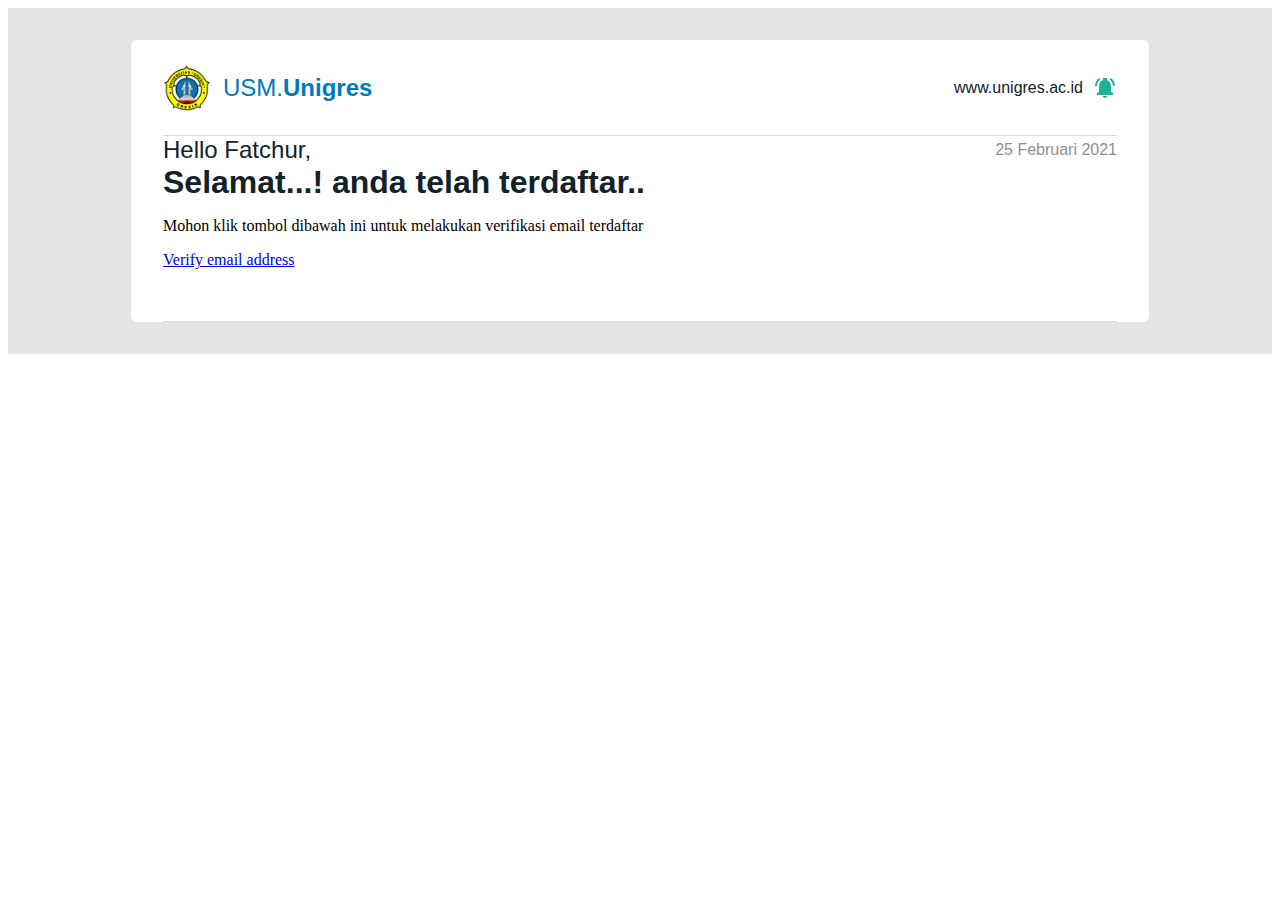
==== pages/mail-verif.html @ d7e15878 "dashboard" ====
<!DOCTYPE html>
<html lang="en">
  <head>
    <meta charset="UTF-8" />
    <meta http-equiv="X-UA-Compatible" content="IE=edge" />
    <meta name="viewport" content="width=device-width, initial-scale=1.0" />
    <title>UNIGRES</title>
  </head>
  <body>
    <div style="padding: 0; width: 100% !important; margin: 0 auto; background-color: #E5E5E5; padding:32px 0px;">
        <div style="max-width: 954px; margin: auto; background-color: #ffffff; border-radius: 6px; padding: 0px 32px;">
            <div style="display: flex; flex-direction: row; align-items: center; justify-content: space-between; width: 100%; border-bottom: .6px solid rgba(0, 0, 0, 0.137); padding: 24px 0px;">
                <div style="display: flex; flex-direction: row; align-items: center;">
                    <img src="../static/images/logo.png" style="width: 48px; margin-right: 12px;">
                    <p style="font-family: Helvetica, sans-serif;
                    margin: 0px;
                    font-size: 24px;
                    color: #0078BA;">USM.<span style="font-weight: bold;">Unigres</span></p>
                </div>
                <a href="http://www.unigres.ac.id" style="display: flex; flex-direction: row; align-items: center; text-decoration: none;">
                    <p style="font-size: 16px; color: #11222B; font-family: Arial, Helvetica, sans-serif; margin: 0px;">www.unigres.ac.id</p>
                    <img style="margin-left: 10px;" src="../static/images/notification_active.svg">
                </a>
            </div>
            <div style="padding-bottom: 52px; border-bottom: 1px solid rgba(0, 0, 0, 0.137);">
                <div style="display: flex;flex-direction: row;align-items: center; justify-content: space-between;">
                    <p style="font-size: 24px; font-family: Helvetica, sans-serif; color: #11222B; margin: 0px;">Hello Fatchur, </p>
                    <p style="color: #8F8E94; font-family: Arial, Helvetica, sans-serif; margin: 0px;">25 Februari 2021</p>
                </div>
                <p style="font-family: Arial, Helvetica, sans-serif; font-size: 32px; font-weight: bold; color: #11222B; margin: 0px;">Selamat...! anda telah terdaftar..</p>
                <p>Mohon klik tombol dibawah ini untuk melakukan verifikasi email terdaftar</p>
                <a href="#">Verify email address</a>
            </div>
        </div>
    </div>

    <!-- <div
      style="
        padding: 0;
        width: 100% !important;
        margin: 0 auto;
        background-color: #E5E5E5;
      "
      marginheight="0"
      marginwidth="0"
    >
      <div
        cellpadding="0"
        cellspacing="0"
        style="
          max-width: 720px;
          width: 100% !important;
          background-color: #FFFFFF;
          border: 1px #f7f8f8 solid;
          margin: 0 auto;
        "
        role="presentation"
      >
      <div style="display: flex; flex-direction: row; align-items: center; justify-content: space-between; width: 100%; border-bottom: .6px solid rgba(0, 0, 0, 0.137); padding: 24px 0px;">
        <div style="display: flex; flex-direction: row; align-items: center;">
            <img src="../static/images/logo.png" style="width: 48px; margin-right: 12px;">
            <p style="font-family: Helvetica, sans-serif;
            font-weight: normal;
            font-size: 24px;
            color: #0078BA;">USM.<span style="font-weight: bold;">Unigres</span></p>
        </div>
        <a href="http://www.unigres.ac.id" style="display: flex; flex-direction: row; align-items: center; text-decoration: none;">
            <p style="font-size: 16px; color: #11222B; font-family: Arial, Helvetica, sans-serif; margin-right: 10px;">www.unigres.ac.id</p>
            <img src="../static/images/notification_active.svg">
        </a>
    </div>
    <div style="padding-bottom: 52px; border-bottom: 1px solid rgba(0, 0, 0, 0.137);">
        <div style="display: flex;flex-direction: row;align-items: center; justify-content: space-between;">
            <p>Hello Fatchur, </p>
            <p>25 Februari 2021</p>
        </div>
        <p>Selamat...! anda telah terdaftar..</p>
        <p>Mohon klik tombol dibawah ini untuk melakukan verifikasi email terdaftar</p>
        <a href="#">Verify email address</a>
    </div>
      </div>
    </div> -->
  </body>
</html>
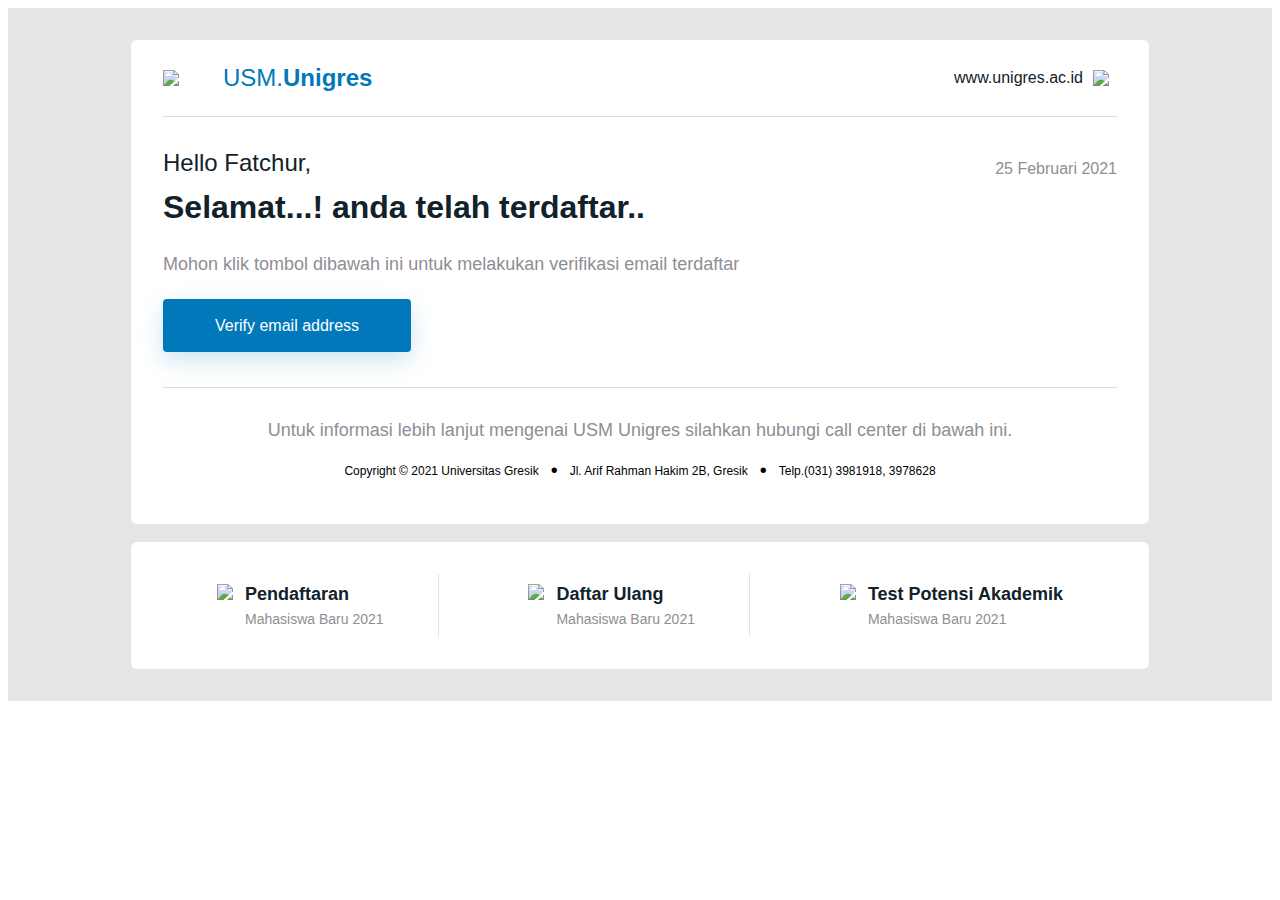
==== commit 004bff94: "mail" ====
--- a/pages/mail-verif.html
+++ b/pages/mail-verif.html
@@ -8,10 +8,10 @@
   </head>
   <body>
     <div style="padding: 0; width: 100% !important; margin: 0 auto; background-color: #E5E5E5; padding:32px 0px;">
-        <div style="max-width: 954px; margin: auto; background-color: #ffffff; border-radius: 6px; padding: 0px 32px;">
+        <div style="max-width: 954px; margin: auto; background-color: #ffffff; border-radius: 6px; padding: 0px 32px 42px 32px; margin-bottom: 18px;">
             <div style="display: flex; flex-direction: row; align-items: center; justify-content: space-between; width: 100%; border-bottom: .6px solid rgba(0, 0, 0, 0.137); padding: 24px 0px;">
                 <div style="display: flex; flex-direction: row; align-items: center;">
-                    <img src="../static/images/logo.png" style="width: 48px; margin-right: 12px;">
+                    <img src="https://i.ibb.co/VtV5DQx/logo.png" style="width: 48px; margin-right: 12px;">
                     <p style="font-family: Helvetica, sans-serif;
                     margin: 0px;
                     font-size: 24px;
@@ -19,66 +19,58 @@
                 </div>
                 <a href="http://www.unigres.ac.id" style="display: flex; flex-direction: row; align-items: center; text-decoration: none;">
                     <p style="font-size: 16px; color: #11222B; font-family: Arial, Helvetica, sans-serif; margin: 0px;">www.unigres.ac.id</p>
-                    <img style="margin-left: 10px;" src="../static/images/notification_active.svg">
+                    <img style="margin-left: 10px; width: 24px;" src="https://i.ibb.co/WgtXkYn/notification-active.png">
                 </a>
             </div>
-            <div style="padding-bottom: 52px; border-bottom: 1px solid rgba(0, 0, 0, 0.137);">
+            <div style="margin-bottom: 32px; padding-top: 32px; padding-bottom: 52px; border-bottom: 1px solid rgba(0, 0, 0, 0.137);">
                 <div style="display: flex;flex-direction: row;align-items: center; justify-content: space-between;">
-                    <p style="font-size: 24px; font-family: Helvetica, sans-serif; color: #11222B; margin: 0px;">Hello Fatchur, </p>
+                    <p style="font-size: 24px; font-family: Helvetica, sans-serif; color: #11222B; margin: 0px 0px 12px 0px;">Hello Fatchur, </p>
                     <p style="color: #8F8E94; font-family: Arial, Helvetica, sans-serif; margin: 0px;">25 Februari 2021</p>
                 </div>
-                <p style="font-family: Arial, Helvetica, sans-serif; font-size: 32px; font-weight: bold; color: #11222B; margin: 0px;">Selamat...! anda telah terdaftar..</p>
-                <p>Mohon klik tombol dibawah ini untuk melakukan verifikasi email terdaftar</p>
-                <a href="#">Verify email address</a>
+                <p style="font-family: Arial, Helvetica, sans-serif; font-size: 32px; font-weight: bold; color: #11222B; margin: 0px 0px 28px 0px;">Selamat...! anda telah terdaftar..</p>
+                <p style="font-family: Arial, Helvetica, sans-serif; font-size: 18px; font-weight: normal; color: #8F8E94; margin: 0px 0px 42px 0px;">Mohon klik tombol dibawah ini untuk melakukan verifikasi email terdaftar</p>
+                <a style="font-size: 16px; font-family: Arial, Helvetica, sans-serif; color: #ffffff; font-weight: normal; padding: 18px 52px; background: #0078BA; box-shadow: 0px 8px 24px rgba(0, 120, 186, 0.2); border-radius: 4px; text-decoration: none;" href="#">Verify email address</a>
             </div>
+            <p  style="text-align: center; font-family: Arial, Helvetica, sans-serif; font-size: 18px; font-weight: normal; color: #8F8E94; margin: 0px 0px 18px 0px;">Untuk informasi lebih lanjut mengenai USM Unigres silahkan hubungi call center di bawah ini.</p>
+            <div style="display: flex; flex-direction: row; align-items: center; justify-content: center; flex-wrap: wrap;">
+              <span style="font-size: 12px; font-family: Helvetica, sans-serif; color: #000000;">Copyright © 2021 Universitas Gresik</span>
+              <span style="font-size: 20px; font-family: Helvetica, sans-serif; color: #000000; margin: 0px 12px;">•</span>
+              <span style="font-size: 12px; font-family: Helvetica, sans-serif; color: #000000;">Jl. Arif Rahman Hakim 2B, Gresik</span>
+              <span style="font-size: 20px; font-family: Helvetica, sans-serif; color: #000000; margin: 0px 12px;">•</span>
+              <span style="font-size: 12px; font-family: Helvetica, sans-serif; color: #000000;">Telp.(031) 3981918, 3978628</span>
+            </div>
+        </div>
+        <div style="max-width: 954px; margin: auto; background-color: #ffffff; border-radius: 6px; padding: 32px; display: flex; flex-direction: row; align-items: center;
+        justify-content: space-between;">
+          <a href="#" style="text-decoration: none;">
+            <div style="display: flex; flex-direction: row; padding: 10px 54px; border-right: 1px solid rgba(143, 142, 148, 0.25);">
+              <img style="height: 24px;" src="https://i.ibb.co/Bwtmkqx/dokumen.png">
+              <div style="display: flex; flex-direction: column; margin-left: 12px;">
+                <span style="font-family: Helvetica, sans-serif; font-size: 18px; color: #11222B; margin-bottom: 6px; font-weight: bold;">Pendaftaran</span>
+                <span  style="font-family: Helvetica, sans-serif; font-size: 14px; color: #8F8E94; margin-bottom: 0px; font-weight: normal;">Mahasiswa Baru 2021</span>
+              </div>
+            </div>
+          </a>
+          <a href="#" style="text-decoration: none;">
+            <div style="display: flex; flex-direction: row; padding: 10px 54px; border-right: 1px solid rgba(143, 142, 148, 0.25);">
+              <img style="height: 24px;" src="https://i.ibb.co/Bwtmkqx/dokumen.png">
+              <div style="display: flex; flex-direction: column; margin-left: 12px;">
+                <span style="font-family: Helvetica, sans-serif; font-size: 18px; color: #11222B; margin-bottom: 6px; font-weight: bold;">Daftar Ulang</span>
+                <span  style="font-family: Helvetica, sans-serif; font-size: 14px; color: #8F8E94; margin-bottom: 0px; font-weight: normal;">Mahasiswa Baru 2021</span>
+              </div>
+            </div>
+          </a>
+          <a href="#" style="text-decoration: none;">
+            <div style="display: flex; flex-direction: row; padding: 10px 54px;">
+              <img style="height: 24px;" src="https://i.ibb.co/N6dmgpK/book.png">
+              <div style="display: flex; flex-direction: column; margin-left: 12px;">
+                <span style="font-family: Helvetica, sans-serif; font-size: 18px; color: #11222B; margin-bottom: 6px; font-weight: bold;">Test Potensi Akademik</span>
+                <span  style="font-family: Helvetica, sans-serif; font-size: 14px; color: #8F8E94; margin-bottom: 0px; font-weight: normal;">Mahasiswa Baru 2021</span>
+              </div>
+            </div>
+          </a>
         </div>
     </div>
 
-    <!-- <div
-      style="
-        padding: 0;
-        width: 100% !important;
-        margin: 0 auto;
-        background-color: #E5E5E5;
-      "
-      marginheight="0"
-      marginwidth="0"
-    >
-      <div
-        cellpadding="0"
-        cellspacing="0"
-        style="
-          max-width: 720px;
-          width: 100% !important;
-          background-color: #FFFFFF;
-          border: 1px #f7f8f8 solid;
-          margin: 0 auto;
-        "
-        role="presentation"
-      >
-      <div style="display: flex; flex-direction: row; align-items: center; justify-content: space-between; width: 100%; border-bottom: .6px solid rgba(0, 0, 0, 0.137); padding: 24px 0px;">
-        <div style="display: flex; flex-direction: row; align-items: center;">
-            <img src="../static/images/logo.png" style="width: 48px; margin-right: 12px;">
-            <p style="font-family: Helvetica, sans-serif;
-            font-weight: normal;
-            font-size: 24px;
-            color: #0078BA;">USM.<span style="font-weight: bold;">Unigres</span></p>
-        </div>
-        <a href="http://www.unigres.ac.id" style="display: flex; flex-direction: row; align-items: center; text-decoration: none;">
-            <p style="font-size: 16px; color: #11222B; font-family: Arial, Helvetica, sans-serif; margin-right: 10px;">www.unigres.ac.id</p>
-            <img src="../static/images/notification_active.svg">
-        </a>
-    </div>
-    <div style="padding-bottom: 52px; border-bottom: 1px solid rgba(0, 0, 0, 0.137);">
-        <div style="display: flex;flex-direction: row;align-items: center; justify-content: space-between;">
-            <p>Hello Fatchur, </p>
-            <p>25 Februari 2021</p>
-        </div>
-        <p>Selamat...! anda telah terdaftar..</p>
-        <p>Mohon klik tombol dibawah ini untuk melakukan verifikasi email terdaftar</p>
-        <a href="#">Verify email address</a>
-    </div>
-      </div>
-    </div> -->
   </body>
 </html>
